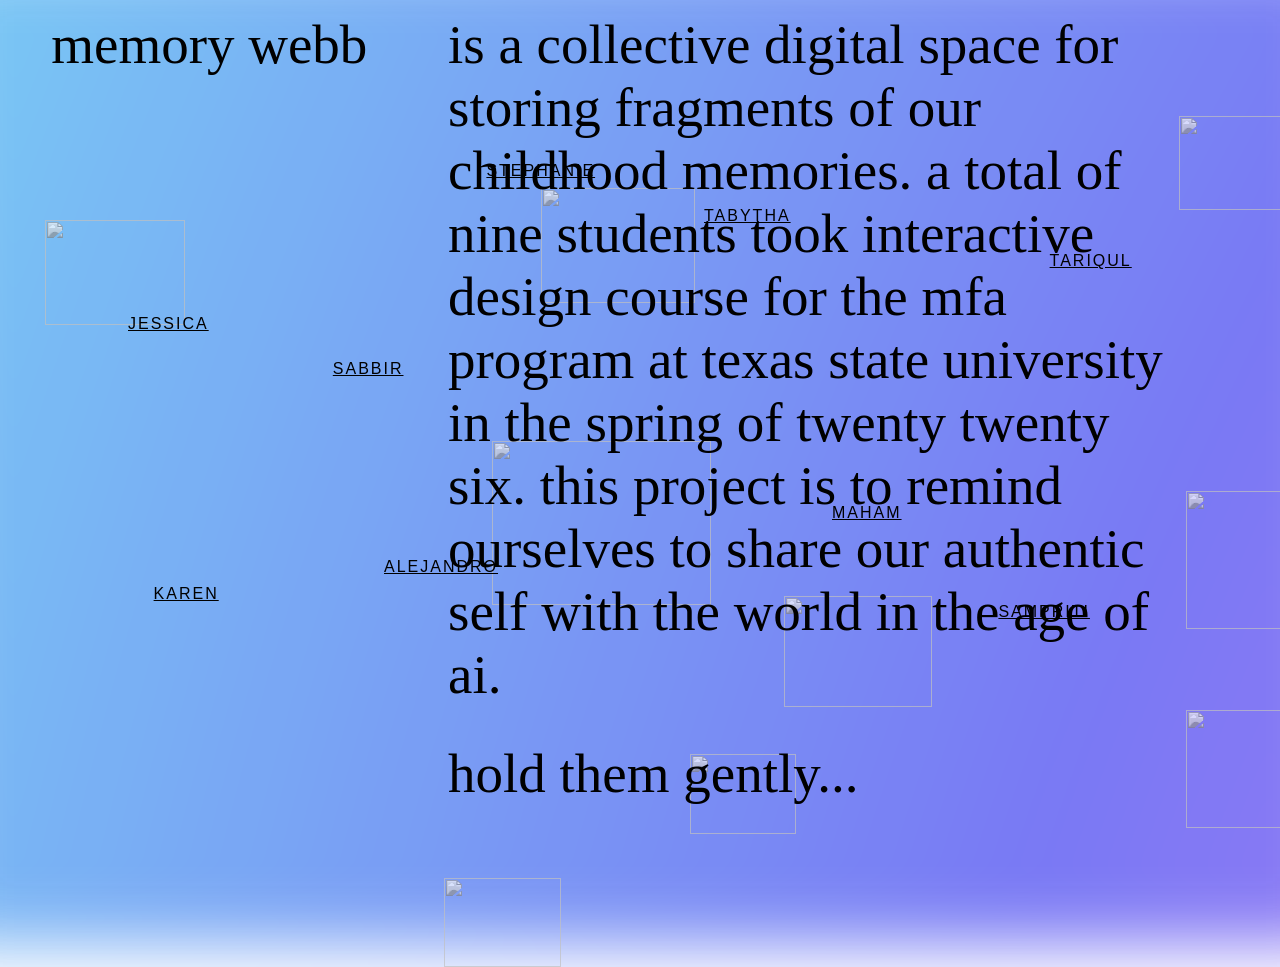
==== index.html @ 3b06a908 "Add files via upload" ====
<html>
<head>
    <title>memory web | yromem bew</title>
    <link href="style.css" rel="stylesheet">
    <link rel="preconnect" href="https://fonts.googleapis.com">
<link rel="preconnect" href="https://fonts.gstatic.com" crossorigin>
<link href="https://fonts.googleapis.com/css2?family=Noto+Sans:ital,wght@0,100..900;1,100..900&display=swap" rel="stylesheet">
</head>
<body>
  <canvas id="gradient-canvas"></canvas>
  <div id="bg-layer"></div>
   <div class="title">
     <h1 class="title">memory webb</h1>
   </div>
   <div class="main">
     <h1>is a collective digital space for storing fragments of our childhood memories. a total of nine students took interactive design course for the mfa program at texas state university in the spring of twenty twenty six.
this project is to remind ourselves to share our authentic self with the world in the age of ai. </h1>
<br>
<br>
<h1>hold them gently...</h1>
  
<br>
<br>

   </div>


   <div class="memory-web">

  <a href="jessica/index.html" class="name jessica">JESSICA</a>
  <a href="sabbir/index.html" class="name sabbir">SABBIR</a>
  <a href="karen/index.html" class="name karen">KAREN</a>
  <a href="https://adman1973.github.io/MTNPEAK/" class="name alejandro">ALEJANDRO</a>
  <a href="sampriti/index.html" class="name sampriti">SAMPRITI</a>
  <a href="tabytha/index.html" class="name tabytha">TABYTHA</a>
  <a href="maham/index.html" class="name maham">MAHAM</a>
  <a href="tariqul.html" class="name tariqul">TARIQUL</a>
  <a href="stephanie.html" class="name stephanie">STEPHANIE</a>

</div>
<script>
console.log("JS is running");

let time = 0;

// =========================
// Background Images
// =========================
const bgLayer = document.getElementById("bg-layer");

const images = [
  "images/sleeping.jpg",
  "images/doll_house.png",
  "images/kite.png",
  "images/alex.png",
  "images/jessica.png",
  "images/maham.png",
  "images/pinkdino.png",
  "images/steph.png",
  "images/tariqul.png",
];

// shuffle images
function shuffle(array) {
  return array.sort(() => Math.random() - 0.5);
}

const shuffledImages = shuffle([...images]);

const placedImages = [];

function isOverlapping(x, y, width, height) {
  const padding = 30;

  for (let img of placedImages) {
    const overlap =
      x < img.x + img.width + padding &&
      x + width + padding > img.x &&
      y < img.y + img.height + padding &&
      y + height + padding > img.y;

    if (overlap) return true;
  }
  return false;
}

function createImage(src) {
  const img = document.createElement("img");
  img.src = src;
  img.classList.add("bg-img");

  const width = Math.random() * 120 + 100;
  const height = width * 0.75;

  let x, y;
  let attempts = 0;

  do {
   x = Math.random() * window.innerWidth;
y = Math.random() * window.innerHeight;
    attempts++;
  } while (isOverlapping(x, y, width, height) && attempts < 100);

  placedImages.push({ x, y, width, height });

  img.style.width = width + "px";
  img.style.height = height + "px";
  img.style.left = x + "px";
  img.style.top = y + "px";

  bgLayer.appendChild(img);
}

// place images
shuffledImages.forEach(src => createImage(src));

// =========================
// Canvas Gradient
// =========================
const canvas = document.getElementById("gradient-canvas");
const ctx = canvas.getContext("2d");

function resize() {
  canvas.width = window.innerWidth;
  canvas.height = window.innerHeight;
}
resize();
window.addEventListener("resize", resize);

// smoother noise
function noise(x, y) {
  return (
    Math.sin(x * 0.001) +
    Math.cos(y * 0.001) +
    Math.sin((x + y) * 0.0007) +
    Math.cos((x - y) * 0.0009)
  ) / 4;
}

// HSL → RGB (fixes color issues)
function hslToRgb(h, s, l) {
  s /= 100;
  l /= 100;

  const k = n => (n + h / 30) % 12;
  const a = s * Math.min(l, 1 - l);

  const f = n =>
    l - a * Math.max(-1, Math.min(k(n) - 3, Math.min(9 - k(n), 1)));

  return [
    Math.round(255 * f(0)),
    Math.round(255 * f(8)),
    Math.round(255 * f(4))
  ];
}

// render loop
function draw() {
  time += 0.02; // controls animation speed

 const scrollX = 0;
const scrollY = 0;

  const imageData = ctx.createImageData(canvas.width, canvas.height);
  const data = imageData.data;

  for (let x = 0; x < canvas.width; x++) {
    for (let y = 0; y < canvas.height; y++) {

const worldX = x;
const worldY = y;

const nx = x + time * 500;
const ny = y + time * 500;

const n = noise(nx, ny);

// large soft color fields
const px = x * 0.0002;
const py = y * 0.0002;

const baseHue = noise(px * 1000, py * 1000) * 360;

// slow color drift
const hue = (baseHue + time * 40) % 360;

      const [r, g, b] = hslToRgb(hue, 85, 60);

      const i = (y * canvas.width + x) * 4;

      data[i] = r;
      data[i + 1] = g;
      data[i + 2] = b;
      data[i + 3] = 200; // opacity
    }
  }

  ctx.putImageData(imageData, 0, 0);
  requestAnimationFrame(draw);
}

draw();
</script>


</body>
</html>
---- style.css ----
* {
  margin:0;
  padding: 0;
}

@font-face {
    font-family:"stitches";
    src: url("font/bianzhidai_noBG-Stitches.otf") format("opentype");
}

  body {
  margin: 0;
  height: 0;
  overflow-x: hidden;
}


.title {
    width: 25%;
    margin-left: 2%;
    margin-top: .5%;
    float: left;
    position: fixed;
    z-index: 3;
}
  

.main {
    width: 57%;
    height: 100vh;
    margin-right: 2%;
    margin-left: 35%;
    margin-top: 1%;
    /*float: left;*/
    position: fixed;
    overflow-y:auto;
    overflow-x: hidden;
    z-index: 2;
    pointer-events: none;
}
    /*height: 2377px;
     border: solid rgb(111, 255, 0) 1px;*/

.main::-webkit-scrollbar {
  display: none;
}

.main * {
  pointer-events: none;
}

.main h1 {
  pointer-events: none;
}



.memory-web{
  position: fixed;
  z-index: 4;
  top:0;
  left: 0;
  width: 100%;
  height: 100vh;
  /*border: solid rgb(255, 0, 230) 1px;*/
  pointer-events: none;
}


.name {
  pointer-events: auto;
}


.name{
  font-family: "Noto Sans", sans-serif;
  position: absolute;
  text-decoration: underline;
  color:black;
  font-family: sans-serif;
  letter-spacing:2px;
  font-size: 16px;
}

.jessica{
  top: 35%;
  left: 10%;
}

.sabbir{
  top: 40%;
  left: 26%;
}

.karen{
  top: 65%;
  left: 12%;
}

.alejandro{
  top: 62%;
  left: 30%;
}

.stephanie{
  top: 18%;
  left: 38%;
}

.tabytha{
  top: 23%;
  left: 55%;
}

.maham{
  top: 56%;
  left: 65%;
}

.tariqul{
  top: 28%;
  left: 82%;
}

.sampriti{
  top: 67%;
  left: 78%;
}

h1{
    font-family: "stitches";
    font-size: 55px;
    font-weight: normal;
    pointer-events: auto;
    
}

p{
   font-family: "stitches"; 
   font-size: 60px;
   color: black;
}
   

p:has(.name:hover){
  opacity:1;
}

/*.glow-cursor {
  position: fixed;
  width: 600px;
  height: 600px;
  border-radius: 50%;
  pointer-events: none;
  transform: translate(-50%, -50%);
  background: radial-gradient(circle, rgba(111, 255, 0, 0.6) 0%, rgba(111, 255, 0, 0) 70%);
  box-shadow: 0 0 15px 8px rgba(111, 255, 0, 0.3);
  z-index: 9999;
  transition: transform 0.05s ease;
}

#infinite-bg {
  position: absolute;
  top: 0;
  left: 0;
  width: 200vw;   
  height: 400vh;  
  z-index: 0;
}*/

.bg-img {
  position: absolute;
  object-fit: cover;
 
  filter:grayscale(100%);
  opacity: 0.7;
  z-index: 15;

  transition: filter 0.4s ease, opacity 0.3s ease;
  pointer-events: auto;
}



.bg-img:hover {
  filter: grayscale(0%);   /* 🔥 back to color */
  opacity: 1;
  z-index: 20;
}

#bg-layer {
  position: absolute;
  top: 0;
  left: 0;
  width: 100vw;
  height: 100vh;
  z-index: 0;
}

#gradient-canvas {
  position: fixed;
  top: 0;
  left: 0;

  width: 100%;
  height: 100%;

  transform: scale(1.1);   /* 🔥 pushes blur past edges */
  transform-origin: center;

  z-index: -10;
  pointer-events: none;

  filter: blur(30px);
  opacity: 0.9;
}
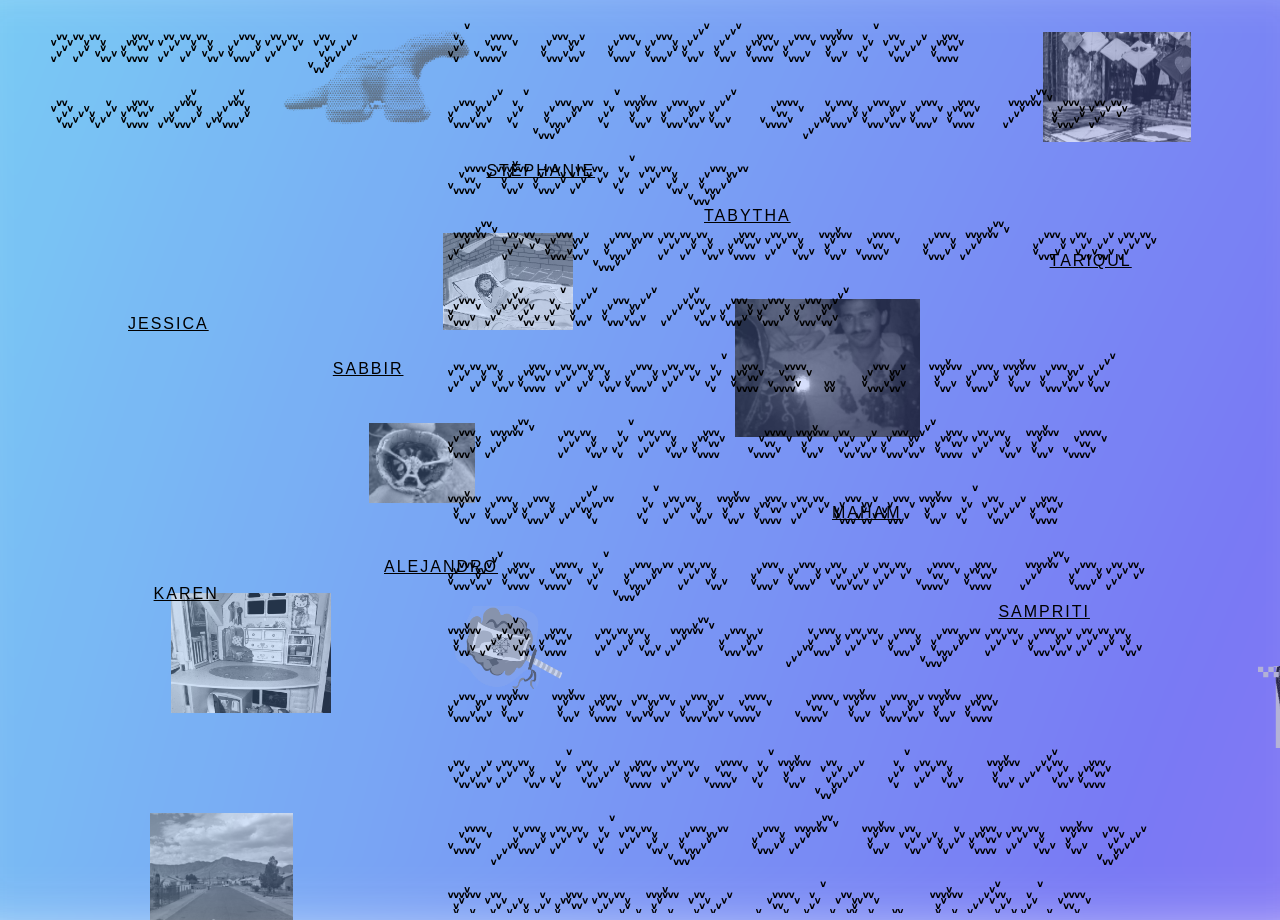
==== commit 6ef66aa2: "Update index.html" ====
--- a/index.html
+++ b/index.html
@@ -89,7 +89,10 @@
   img.src = src;
   img.classList.add("bg-img");
 
-  const width = Math.random() * 120 + 100;
+  if (src.includes("pinkdino")) {
+  img.classList.add("dino");
+  }  
+  const width = Math.random() * 90 + 100;
   const height = width * 0.75;
 
   let x, y;
@@ -205,4 +208,4 @@
 
 
 </body>
-</html>+</html>
--- a/style.css
+++ b/style.css
@@ -216,3 +216,12 @@
 }
 
 
+.dino {
+  width: 190px !important;   /* adjust as needed */
+  height: auto !important;
+
+  object-fit: contain;       /* prevents cropping */
+}
+
+
+
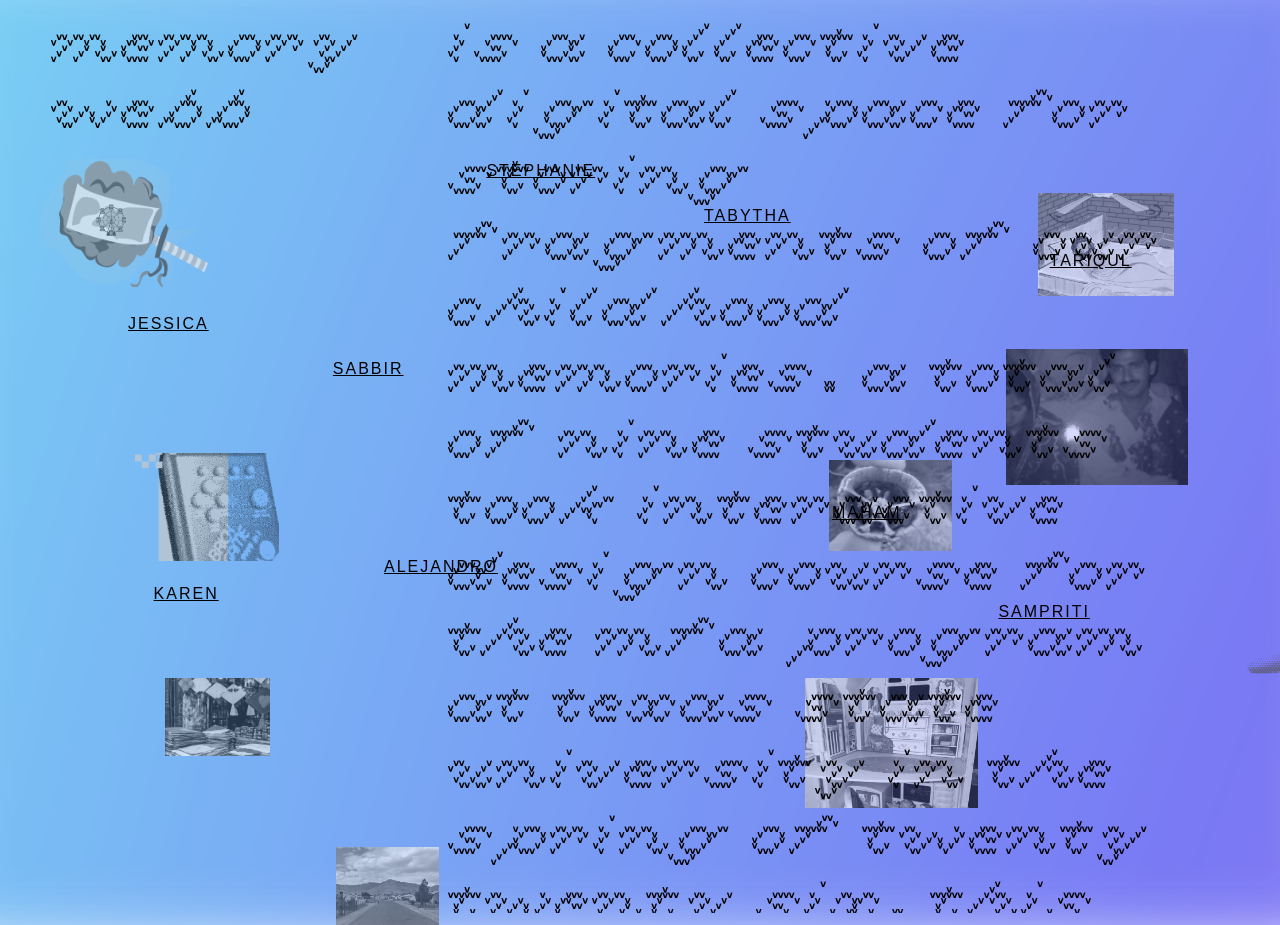
==== commit 988a0703: "Update index.html" ====
--- a/index.html
+++ b/index.html
@@ -34,7 +34,7 @@
   <a href="sampriti/index.html" class="name sampriti">SAMPRITI</a>
   <a href="tabytha/index.html" class="name tabytha">TABYTHA</a>
   <a href="maham/index.html" class="name maham">MAHAM</a>
-  <a href="tariqul.html" class="name tariqul">TARIQUL</a>
+  <a href="tariqul/index.html" class="name tariqul">TARIQUL</a>
   <a href="stephanie.html" class="name stephanie">STEPHANIE</a>
 
 </div>
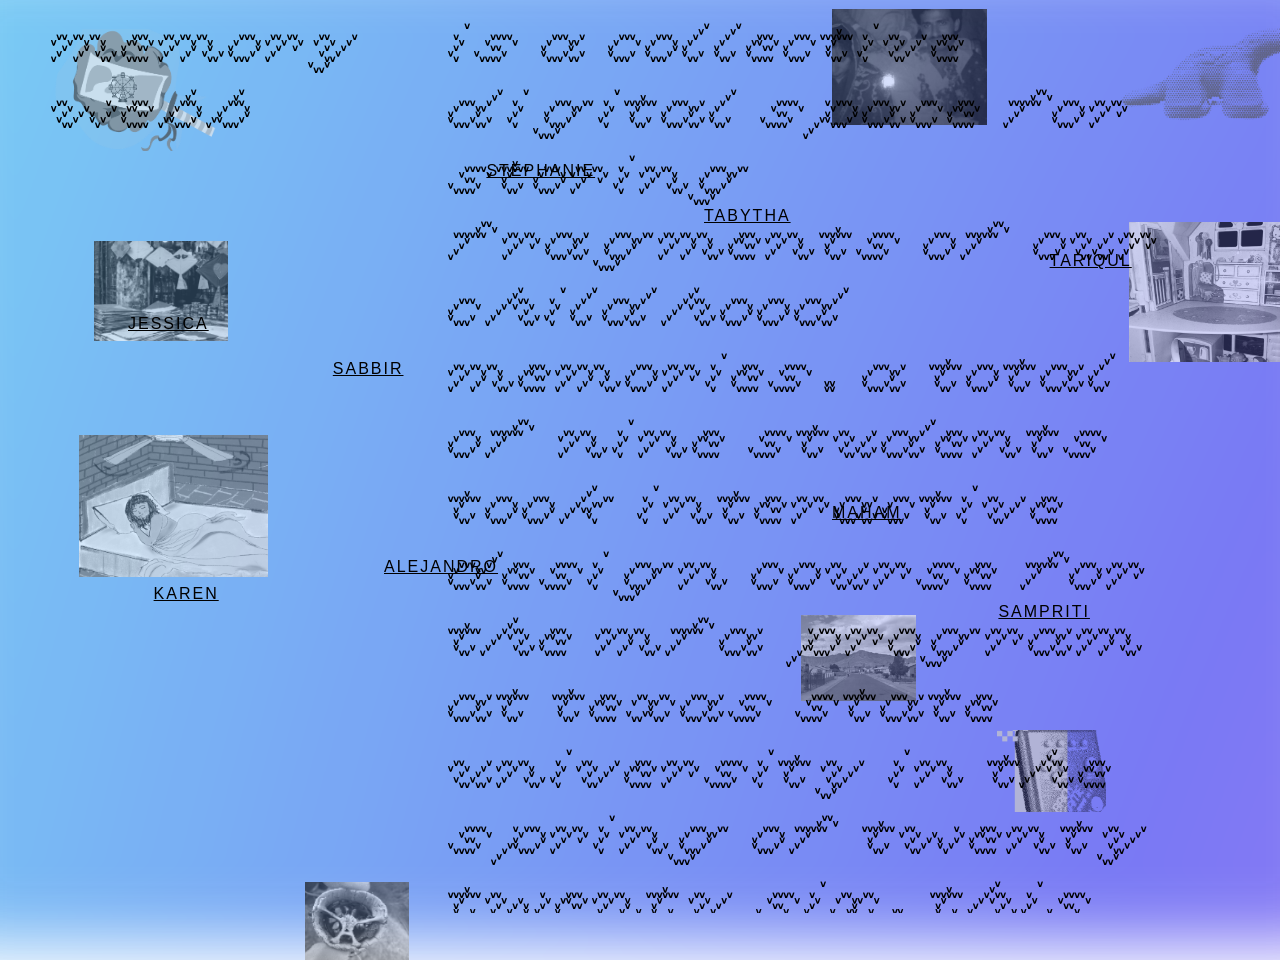
==== commit ca9cb15f: "Update index.html" ====
--- a/index.html
+++ b/index.html
@@ -35,7 +35,7 @@
   <a href="tabytha/index.html" class="name tabytha">TABYTHA</a>
   <a href="maham/index.html" class="name maham">MAHAM</a>
   <a href="tariqul/index.html" class="name tariqul">TARIQUL</a>
-  <a href="stephanie.html" class="name stephanie">STEPHANIE</a>
+  <a href="stephanie/index.html" class="name stephanie">STEPHANIE</a>
 
 </div>
 <script>
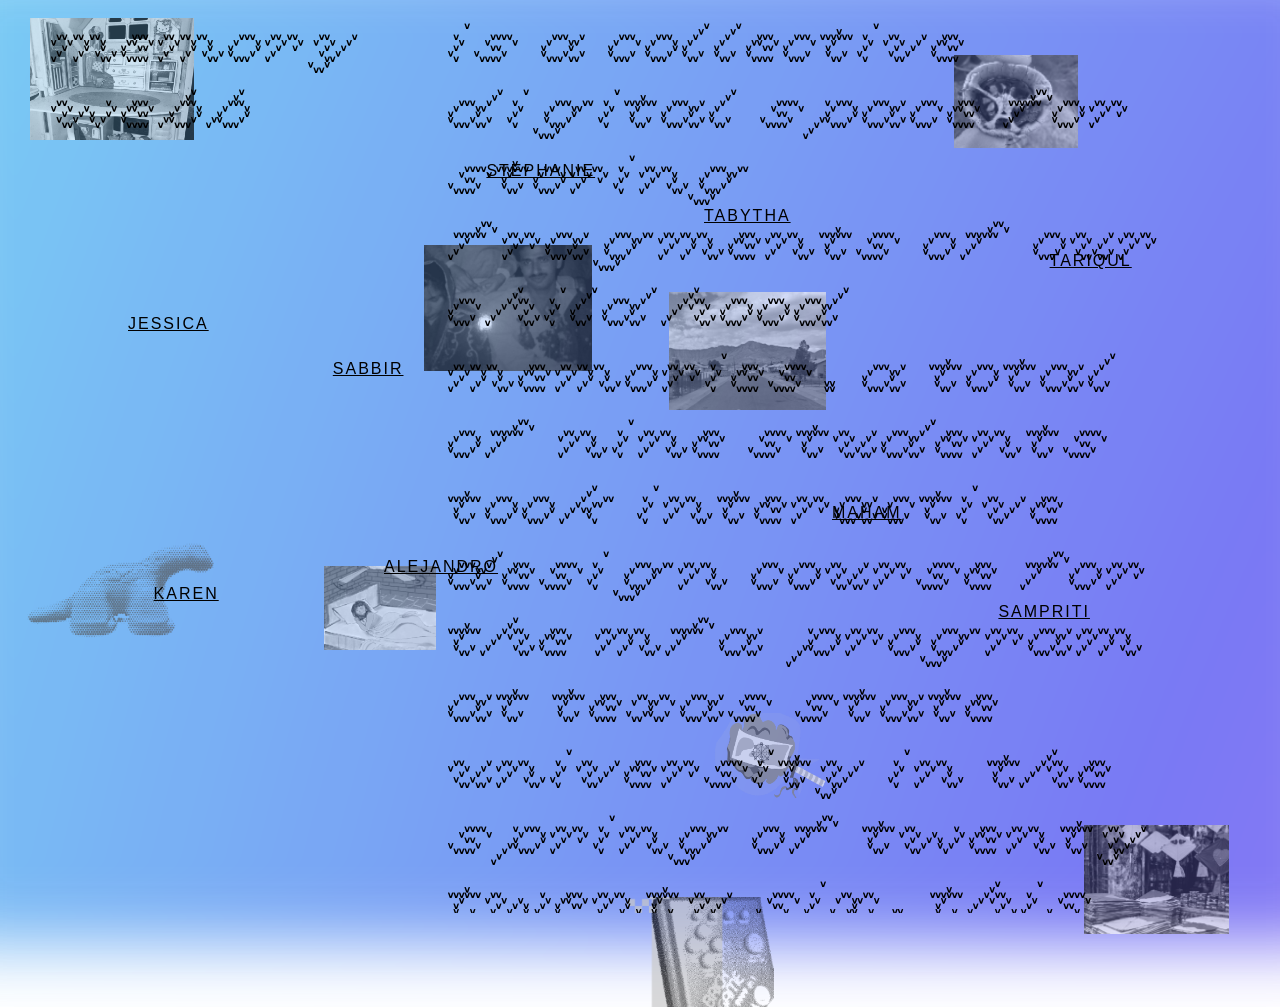
==== commit c3d6c62e: "Update index.html" ====
--- a/index.html
+++ b/index.html
@@ -1,6 +1,6 @@
 <html>
 <head>
-    <title>memory web | yromem bew</title>
+    <title>memory web | bew yromem</title>
     <link href="style.css" rel="stylesheet">
     <link rel="preconnect" href="https://fonts.googleapis.com">
 <link rel="preconnect" href="https://fonts.gstatic.com" crossorigin>
